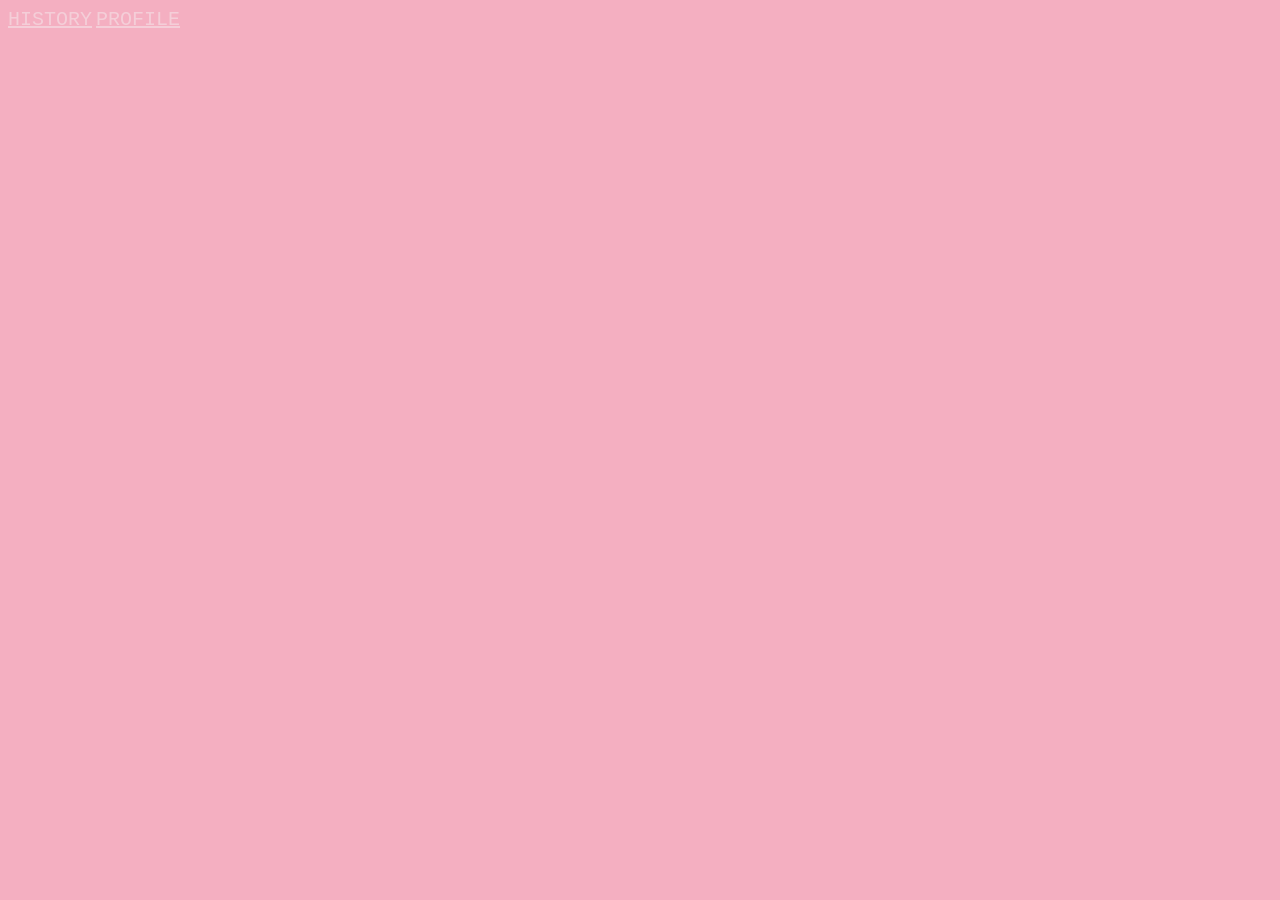
==== index.html @ 80e217b4 "AHHHH leeknow, changbin, bangchan," ====
<!DOCTYPE html>
<html lang="en">
<head>
    <meta charset="UTF-8">
    <meta name="viewport" content="width=device-width, initial-scale=1.0">
    <title>Krayola Markers</title>
    <link rel="stylesheet" href="style.css"/>
</head>
<body>
<a href="anything.html">HISTORY</a>
<a href="Profile.html">PROFILE</a> 
</body>
</html>
---- style.css ----
a{ 
    font-family:'Courier New', Courier, monospace; 
    color: #f4Ced8;
    text-align: center;
    font-size: 20px;
}
body{
    background-color:#f4afc1;
}
h1 {
    text-align: center; 
    color: #ec7e9b;
}
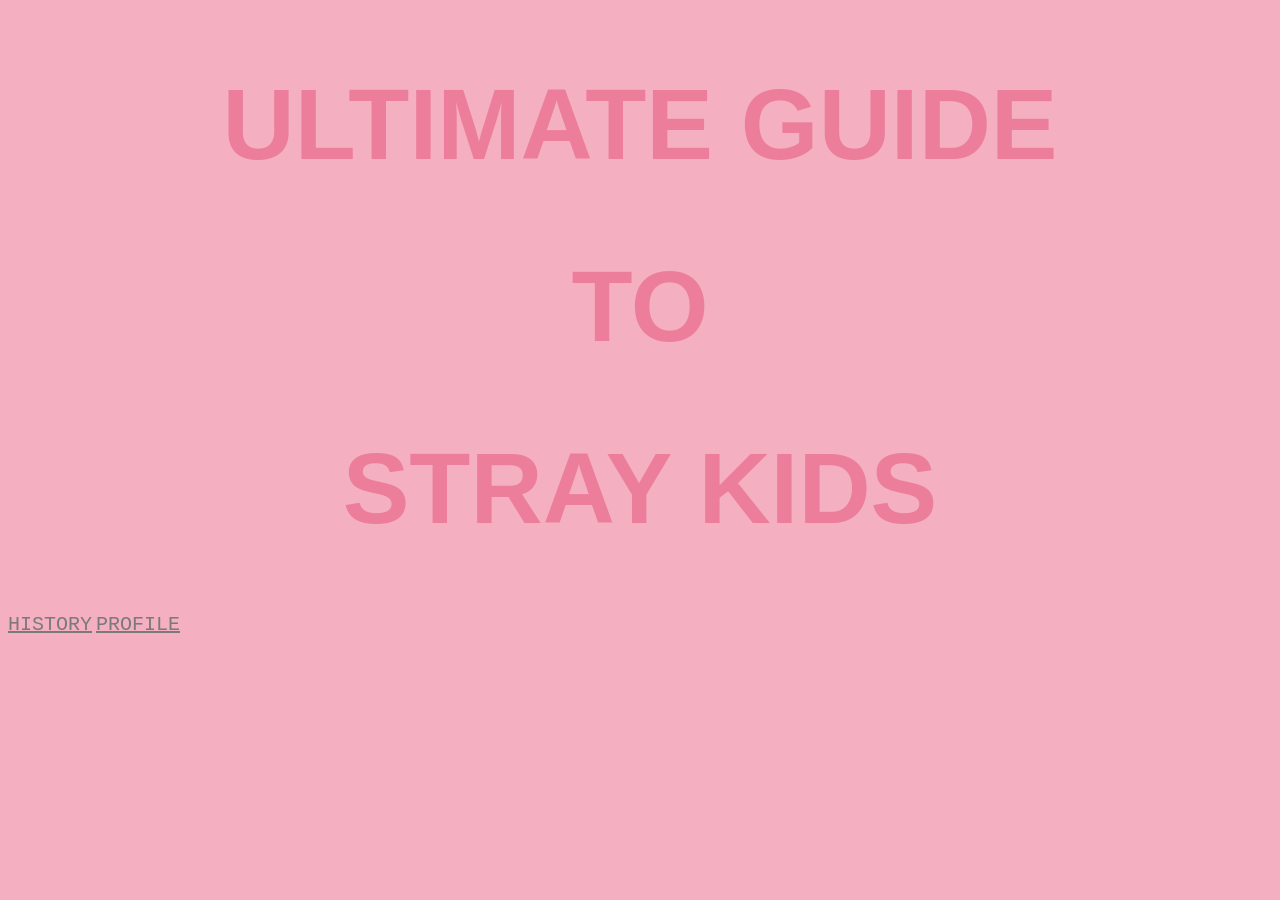
==== commit 779936ac: "added font yesyeysyes" ====
--- a/index.html
+++ b/index.html
@@ -4,9 +4,12 @@
     <meta charset="UTF-8">
     <meta name="viewport" content="width=device-width, initial-scale=1.0">
     <title>Krayola Markers</title>
-    <link rel="stylesheet" href="style.css"/>
+    <link rel="stylesheet" href="Index.css"/>
 </head>
 <body>
+<H1>ULTIMATE GUIDE</H1>
+<H1>TO</H1>
+<H1>STRAY KIDS</H1>
 <a href="anything.html">HISTORY</a>
 <a href="Profile.html">PROFILE</a> 
 </body>
--- a/Index.css
+++ b/Index.css
@@ -0,0 +1,22 @@
+a{ 
+    font-family:'Courier New', Courier, monospace; 
+    color: #7b7a7a;
+    font-size: 20px; 
+    text-align: center;
+}
+body{
+    background-color:#f4afc1;
+}
+h1 {
+    text-align: center; 
+    color: #ec7e9b; 
+    font-family: Impact, Haettenschweiler, 'Arial Narrow Bold', sans-serif;
+    font-size: 100px;
+} 
+
+p{ 
+    text-align: center;
+    color: #7b7a7a; 
+    font-family: 'Courier New', Courier, monospace;
+}  
+
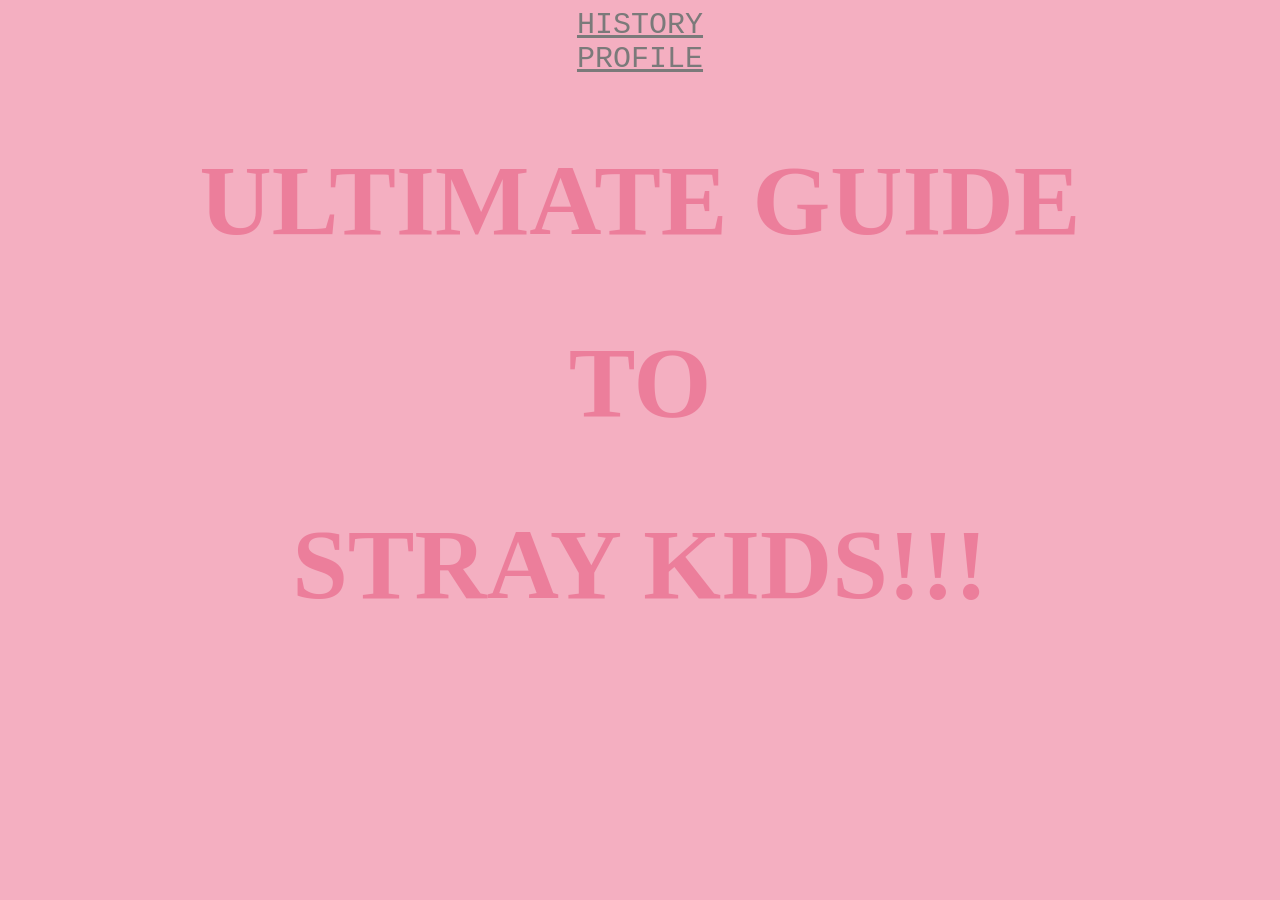
==== commit e13f4846: "REMOVED AND FIXED" ====
--- a/index.html
+++ b/index.html
@@ -7,10 +7,10 @@
     <link rel="stylesheet" href="Index.css"/>
 </head>
 <body>
+<a href="anything.html">HISTORY</a>
+<a href="Profile.html">PROFILE</a> 
 <H1>ULTIMATE GUIDE</H1>
 <H1>TO</H1>
-<H1>STRAY KIDS</H1>
-<a href="anything.html">HISTORY</a>
-<a href="Profile.html">PROFILE</a> 
+<H1>STRAY KIDS!!!</H1>
 </body>
 </html>
--- a/Index.css
+++ b/Index.css
@@ -1,8 +1,11 @@
 a{ 
     font-family:'Courier New', Courier, monospace; 
     color: #7b7a7a;
-    font-size: 20px; 
-    text-align: center;
+    font-size: 30px; 
+     display: flex;
+  justify-content: center;
+  align-items: center;  
+    
 }
 body{
     background-color:#f4afc1;
@@ -10,7 +13,7 @@
 h1 {
     text-align: center; 
     color: #ec7e9b; 
-    font-family: Impact, Haettenschweiler, 'Arial Narrow Bold', sans-serif;
+    font-family: cursive;
     font-size: 100px;
 } 
 
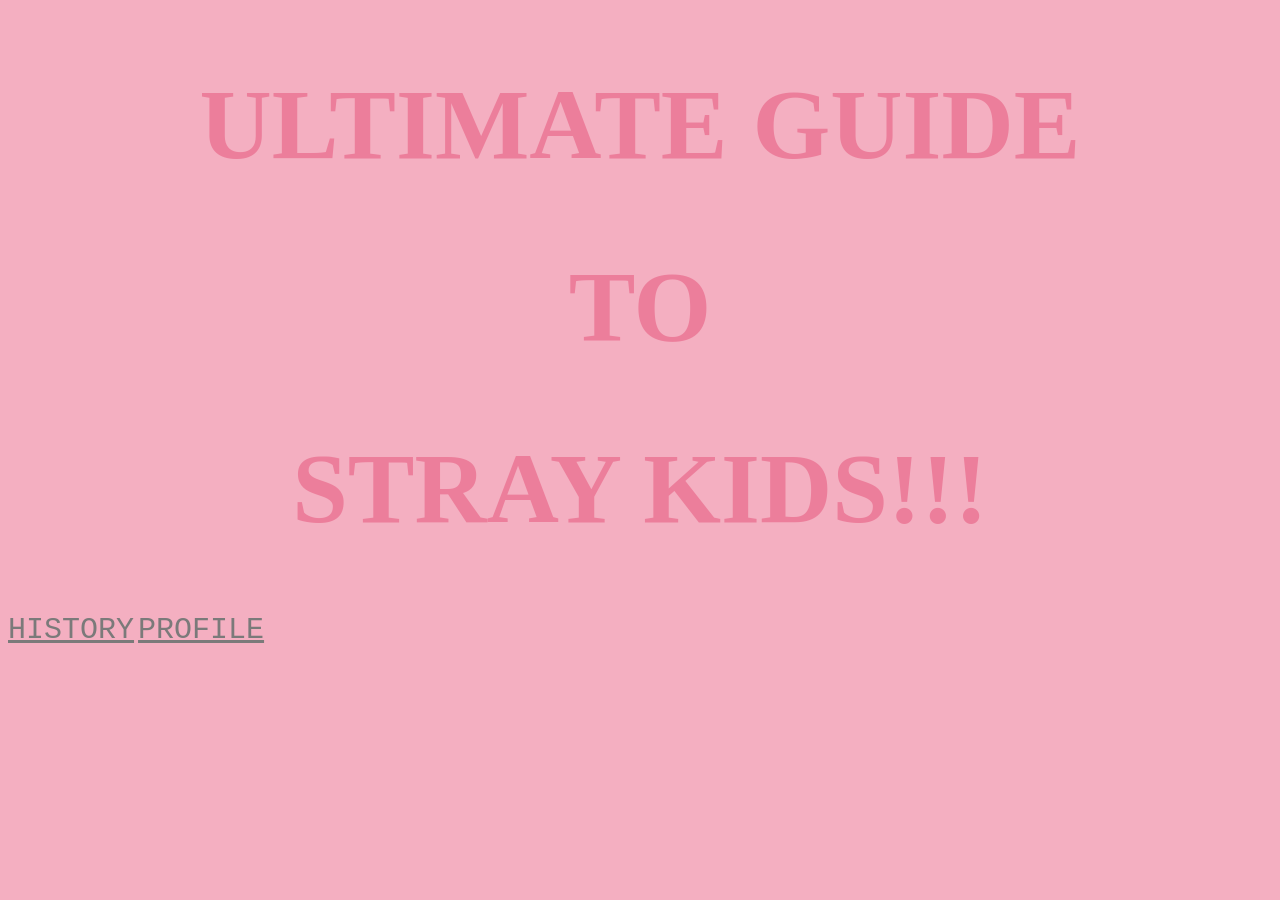
==== commit 0ffc8611: "fixed removed this pic" ====
--- a/index.html
+++ b/index.html
@@ -7,10 +7,10 @@
     <link rel="stylesheet" href="Index.css"/>
 </head>
 <body>
+    <H1>ULTIMATE GUIDE</H1>
+<H1>TO</H1>
+<H1>STRAY KIDS!!!</H1>
 <a href="anything.html">HISTORY</a>
 <a href="Profile.html">PROFILE</a> 
-<H1>ULTIMATE GUIDE</H1>
-<H1>TO</H1>
-<H1>STRAY KIDS!!!</H1>
 </body>
 </html>
--- a/Index.css
+++ b/Index.css
@@ -2,7 +2,7 @@
     font-family:'Courier New', Courier, monospace; 
     color: #7b7a7a;
     font-size: 30px; 
-     display: flex;
+    display: inline-block;
   justify-content: center;
   align-items: center;  
     
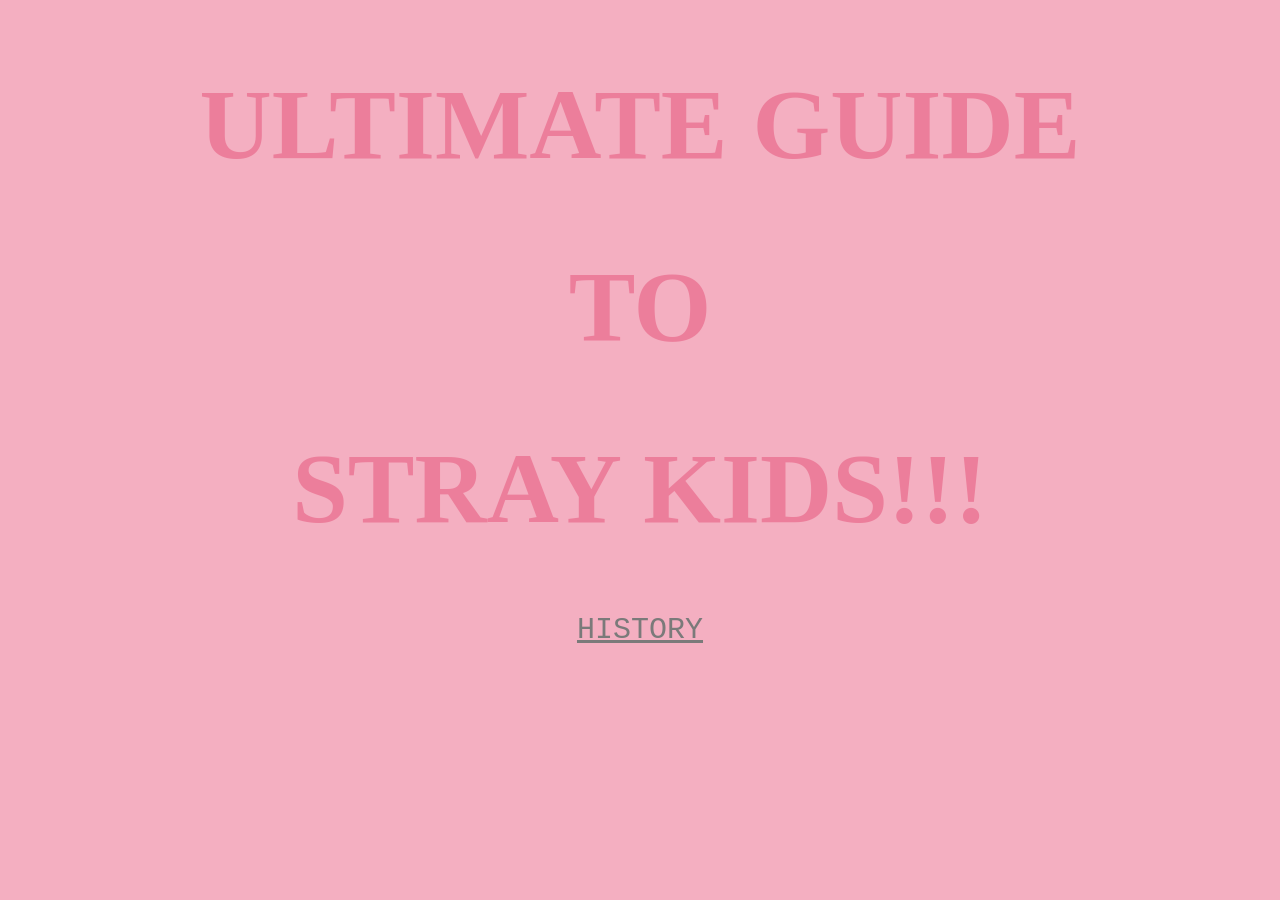
==== commit 1ab8d386: "yes done" ====
--- a/index.html
+++ b/index.html
@@ -11,6 +11,5 @@
 <H1>TO</H1>
 <H1>STRAY KIDS!!!</H1>
 <a href="anything.html">HISTORY</a>
-<a href="Profile.html">PROFILE</a> 
 </body>
 </html>
--- a/Index.css
+++ b/Index.css
@@ -2,10 +2,9 @@
     font-family:'Courier New', Courier, monospace; 
     color: #7b7a7a;
     font-size: 30px; 
-    display: inline-block;
+    display: flex;
   justify-content: center;
-  align-items: center;  
-    
+  align-items: center;            
 }
 body{
     background-color:#f4afc1;
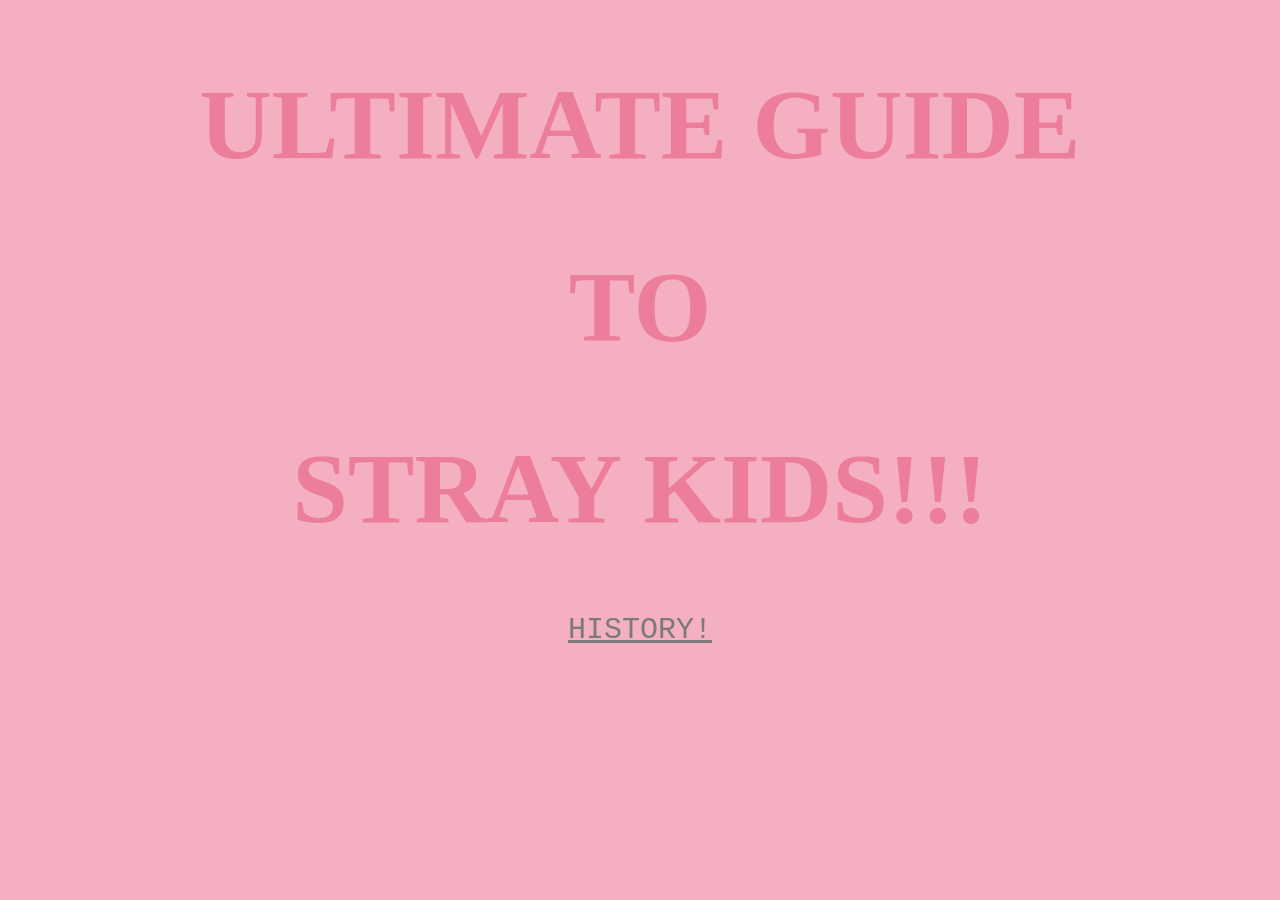
==== commit 7e125bc6: "Update index.html" ====
--- a/index.html
+++ b/index.html
@@ -10,6 +10,6 @@
     <H1>ULTIMATE GUIDE</H1>
 <H1>TO</H1>
 <H1>STRAY KIDS!!!</H1>
-<a href="anything.html">HISTORY</a>
+<a href="anything.html">HISTORY!</a>
 </body>
 </html>
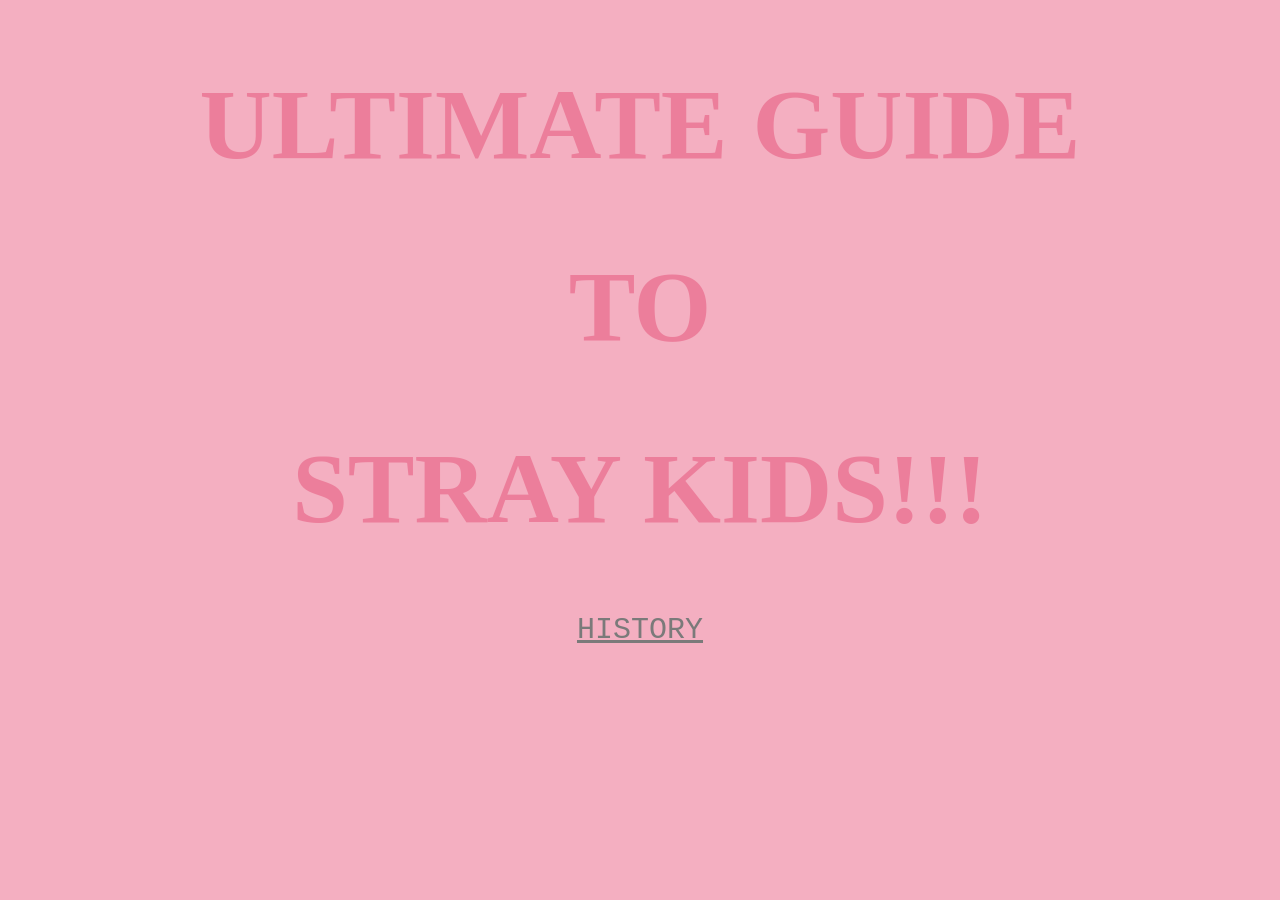
==== commit adc1824b: "added some facts of skz" ====
--- a/index.html
+++ b/index.html
@@ -10,6 +10,6 @@
     <H1>ULTIMATE GUIDE</H1>
 <H1>TO</H1>
 <H1>STRAY KIDS!!!</H1>
-<a href="anything.html">HISTORY!</a>
+<a href="anything.html">HISTORY</a>
 </body>
 </html>
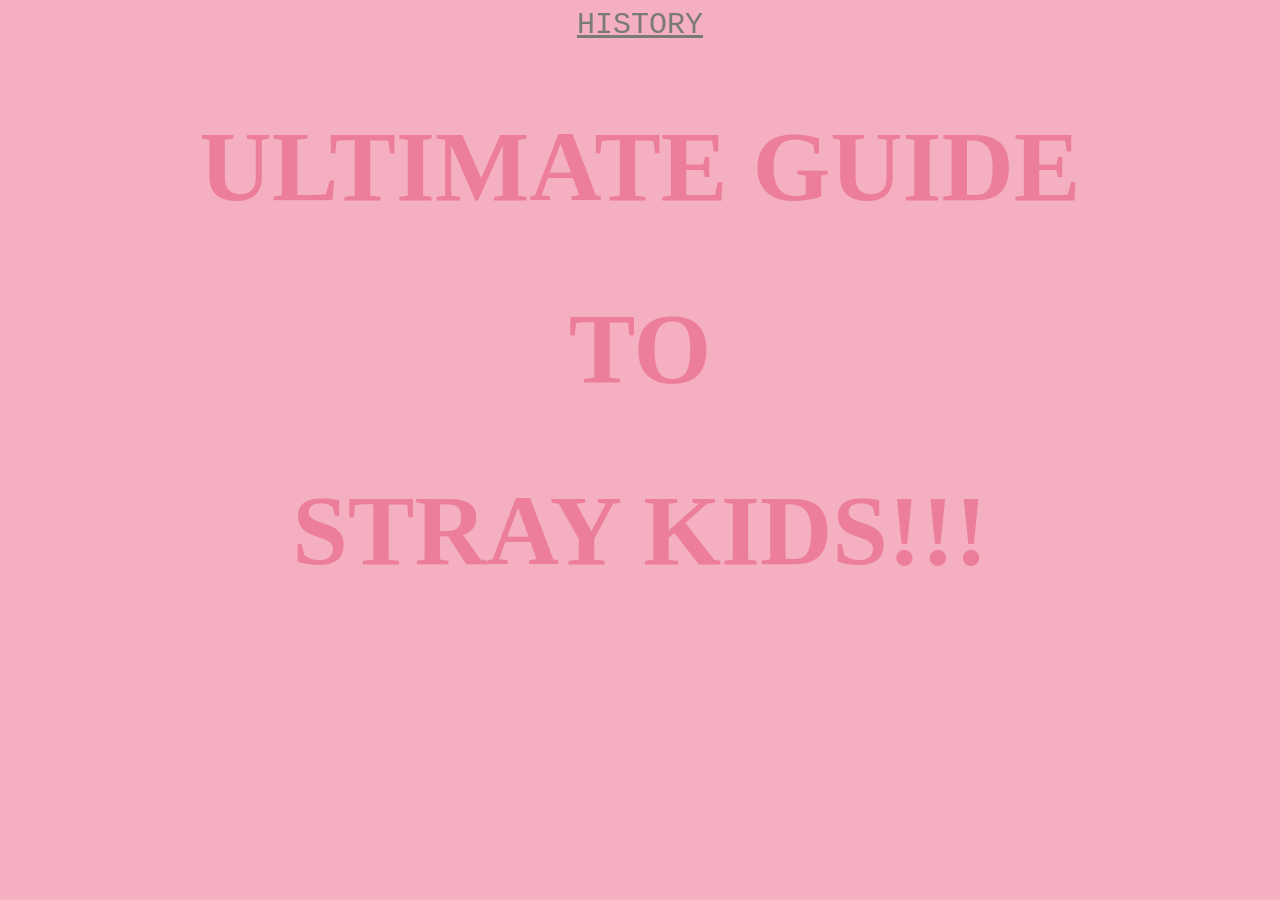
==== commit 92ea6c12: "DONE" ====
--- a/index.html
+++ b/index.html
@@ -6,10 +6,10 @@
     <title>Krayola Markers</title>
     <link rel="stylesheet" href="Index.css"/>
 </head>
-<body>
+<body> 
+    <a href="anything.html">HISTORY</a>
     <H1>ULTIMATE GUIDE</H1>
 <H1>TO</H1>
 <H1>STRAY KIDS!!!</H1>
-<a href="anything.html">HISTORY</a>
 </body>
 </html>
